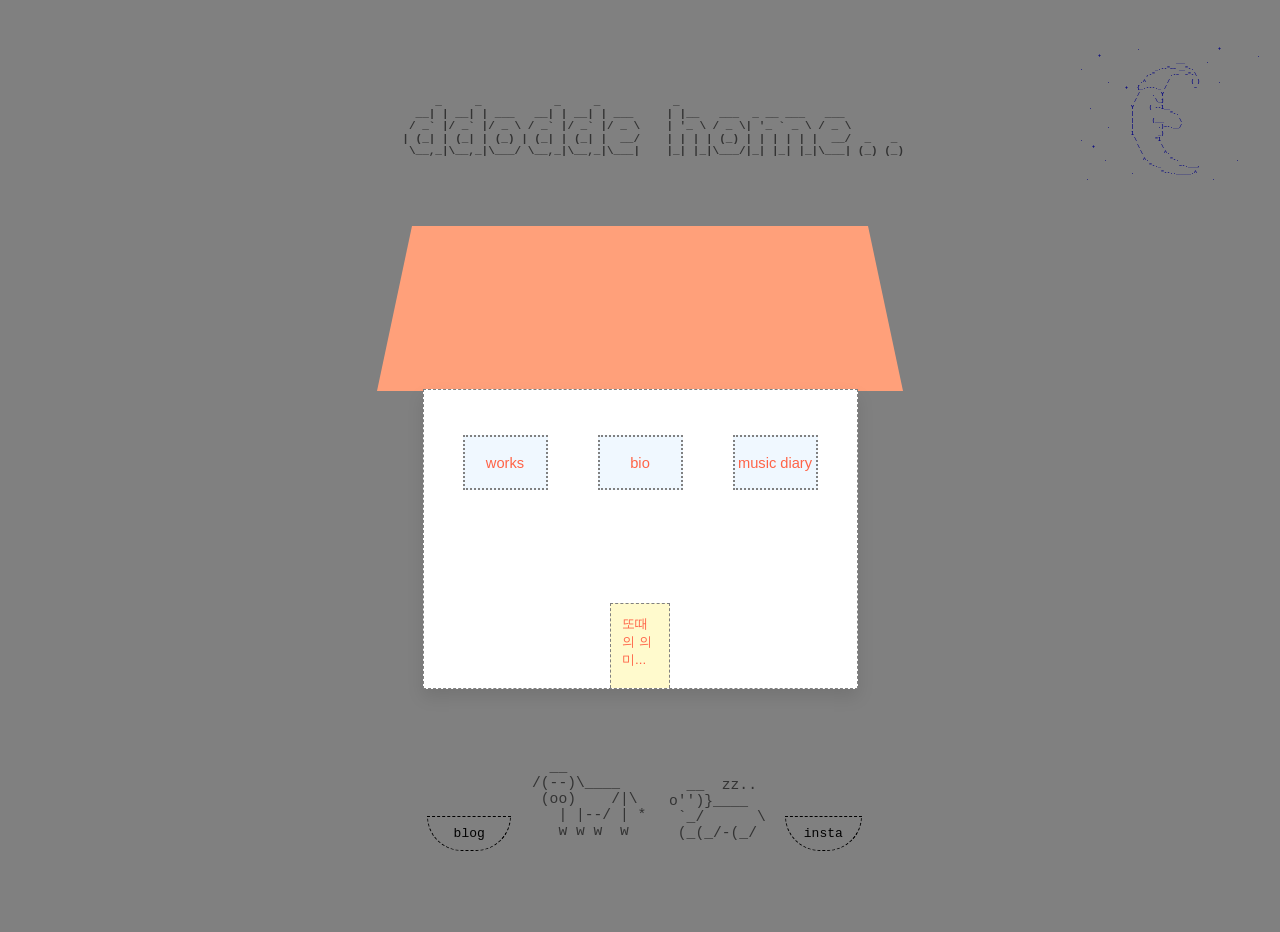
==== night.html @ f06c27bc "Add files via upload" ====
<!DOCTYPE html>
<html>
<head>
	<meta charset="utf-8">
	<title>
	</title>
	<meta name="description" content="설명">
	<meta name="keywords" content="키워드1, 키워드2">
	<link rel="stylesheet" href="assets/css/style.css">
	<meta name="viewport" content="width=device-width, user-scalable=no">

    <style>
        body {
            background-color: gray;
        }

        .roof {
    width: 526px;
    height: 180px;
    border-bottom: 165px solid lightsalmon; 
    border-left: 35px solid transparent;
    border-right: 35px solid transparent;
    margin-bottom: -2px; /* 본체와의 미세한 틈 제거 */
}

.ascii-sun {
    font-size: 5px; /* 글자가 너무 크면 잘리므로 적당히 조절 */
    line-height: 1.3;
    color: navy;
    font-weight: bold;
    position: absolute;
    top: 20px;
    right:20px;

}

    </style>

</head>
<body>

	  <pre class="ascii-title">



     _     _           _     _           _                              
  __| | __| | ___   __| | __| | ___     | |__   ___  _ __ ___   ___     
 / _` |/ _` |/ _ \ / _` |/ _` |/ _ \    | '_ \ / _ \| '_ ` _ \ / _ \    
   | (_| | (_| | (_) | (_| | (_| |  __/    | | | | (_) | | | | | |  __/  _   _
     \__,_|\__,_|\___/ \__,_|\__,_|\___|    |_| |_|\___/|_| |_| |_|\___| (_) (_)
	  </pre>



       <a href="index.html"><pre class="ascii-sun">
        



                   .                          +
      +                                                    .
                                ___       .
.                        _.--"~~ __"-.            
                      ,-"     .-~  ~"-\          
         .          .^       /       ( )      . 
               +   {_.---._ /         ~        
                   /    .  Y                   
                  /      \_j                   
   .             Y     ( --l__                 
                 |            "-.              
                 |      (___     \             
         .       |        .)~-.__/             
                 l        _)
.                 \      "l                                
    +              \       \                               
                    \       ^.                             
        .            ^.       "-.                   . 
                       "-._      ~-.___,                   
                 .         "--.._____.^                    
  .                                         .              

           

      
   </pre></a>
                   
	  
    <!-- 집 모양 구조 (div) -->
    <div class="house-container">
    	

        <!-- 지붕 -->
        <div class="roof"></div>

        <!-- 집 본체 -->
        <div class="house-body">
            <!-- 창문 3개 링크 -->
            <div class="windows-wrapper">
                <a href="https://ddodde.github.io/hi/" class="window" title="works">works</a>
                <a href="https://ddodde.github.io/bio/" class="window" title="bio">bio</a>
                <a href="diary.html" class="window" title="작업기or음악일기">music diary</a>
            </div>

            <!-- 문 1개 링크 -->
           <div class="door">
            <a href="https://ddodde.github.io/answering-machine/" title="또때의 의미..">또때의 의미...</a>
        </div>
    </div>


    <pre class="ascii-blog"><a href="https://blog.naver.com/shdbsgk12345" target="_blank">
  blog  
<!-- 
┌────────┐
│  blog  │
╰────────╯ -->
</a></pre>
    

   <pre class="ascii-insta"><a href="https://www.instagram.com/ddodde_/" target="_blank">
 insta 
<!-- 
┌─────────┐
│  insta  │
└─────────┘ -->
</a></pre>
    

      <pre class="ascii-dog">
      	
  __  zz..   
o'')}____
 `_/      \
 (_(_/-(_/

      </pre>


      <pre class="ascii-cow">
      	


  __          
/(--)\____     
 (oo)    /|\   
   | |--/ | *    
   w w w  w 

<!--  (__)        
 (==)     
 (oo) \     
   /   \   
  w  £__)  -->  


   </pre>
                                                     
 

<script src="assets/js/jquery.min.js"></script>
	<script src="assets/js/script.js"></script>
</body>
</html>
---- assets/css/style.css ----
*{
 margin : 0;
 padding: 0;
 box-sizing: border-box;
}


/* 화면 전체 설정 및 중앙 정렬 */
body 
{
    margin: 0;
    min-height: 100vh;
    display: flex;
    flex-direction: column;
    justify-content: center;
    align-items: center;
    background-color: papayawhip; 
    font-family: sans-serif; 
}

/* 상단 아스키 타이틀 영역 */

.ascii-title {
    font-size: 11px; /* 글자가 너무 크면 잘리므로 적당히 조절 */
    line-height: 1.1;
    color: #333;
    font-weight: bold;
    text-align: center;
    white-space: pre;  아스키 아트 공백 유지 필수 
    align-items: flex-start;
    position: absolute;
    top: 60px;

}



.ascii-dog {
	position : absolute;
	top: 550px;
	left: 292px;
	font-size: 11pt;
	color: #333;

}

.ascii-cow {
	position : absolute;
	top: 500px;
	left: 155px;
	font-size: 11pt;
	color: #333;

}

.ascii-sun {
    font-size: 7px; /* 글자가 너무 크면 잘리므로 적당히 조절 */
    line-height: 1.3;
    color: navy;
    font-weight: bold;
    position: absolute;
    top: 20px;
    right:50px;

}


 /*집 전체 컨테이너 (중앙 정렬 유지) */
.house-container {
    display: flex;
    flex-direction: column;
    align-items: center;
    position: absolute;
}

/*사다리꼴 지붕 구현 (CSS border 활용) */
.roof {
    width: 526px;
    height: 180px;
    border-bottom: 165px solid darkkhaki; 
    border-left: 35px solid transparent;
    border-right: 35px solid transparent;
    margin-bottom: -2px; /* 본체와의 미세한 틈 제거 */
}

/* 집 본체 */
.house-body {
    width: 435px;
    height: 300px;
    background-color: #ffffff; /* 집 벽 색상 */
    border: 1.5px dashed gray;
    /*border-radius: 4px;*/
    position: relative;
    display: flex;
    flex-direction: column;
    align-items: center;
    justify-content: flex-end;
    box-shadow: 0 8px 16px rgba(0,0,0,0.1);
}

/* 창문 3개를 담는 상단 영역 */
.windows-wrapper {
    display: flex;
    gap: 50px; /* 창문 사이 간격 */
    position: absolute;
    top: 45px;
}

/* 개별 창문 스타일 (링크) */
.window {
    width: 85px;
    height: 55px;
    border: 2px dotted gray;
    background-color: aliceblue;
    transition: transform 0.5s, background-color 0.2s;
    font-size: 11pt;
    
}

.window:hover {
    transform: scale(1.02);
    background-color: lightblue;
}

/* 문 스타일 (링크) */
.door {
    width: 60px;
    height: 85px;
    border: 1.8px dashed gray;
    border-bottom: none;
    /*border-top-left-radius: 25px;
    border-top-right-radius: 25px;*/
    background-color: lemonchiffon;
    transition: transform 0.2s, background-color 0.2s;
    font-size: 10pt;
    padding:11px;
    
}

.door:hover {
    transform: scale(1.02);
    background-color: #ffe082;
}

a {
	text-decoration:  none;
	color: tomato;
	display: flex;
    flex-direction: column;
    align-items: center;
    justify-content: center;
	
}


.ascii-blog {
  font-family: monospace;
  font-size: 13px;
  line-height: 0.85;
  color: black;
   position: absolute;
  left: 50px;
  top: 605px;
  margin: 0;
  border: 1.5px dashed black;
    border-radius: 0 0 35px 35px;

    display: flex;
  align-items: center;      /* 세로 기준 정가운데 */
  justify-content: center;

  min-width: 20px;  /* 밥그릇의 최소 가로 크기 (필요에 따라 조절) */
  height: 35px;     /* 밥그릇의 세로 크기 (필요에 따라 조절) */
  padding: 0 10px;

}

.ascii-blog a {
  color: inherit;
  text-decoration: none;
}

.ascii-blog a:hover {
  opacity: 0.5;
}


.ascii-insta {
  font-family: monospace;
  font-size: 13px;
  line-height: 1.2;
  color: black;
   position: absolute;
  left: 408px;
  top: 605px;
  margin: 0;
  border: 1.5px dashed black;
    border-radius: 0 0 35px 35px;

    display: flex;
  align-items: center;      /* 세로 기준 정가운데 */
  justify-content: center;

  min-width: 20px;  /* 밥그릇의 최소 가로 크기 (필요에 따라 조절) */
  height: 35px;     /* 밥그릇의 세로 크기 (필요에 따라 조절) */
  padding: 0 10px;

}


.ascii-insta a {
  color: inherit;
  text-decoration: none;
}

.ascii-insta a:hover {
  opacity: 0.5;
}



@media only screen and (max-width: 600px) {




    .house-container {
        transform: scale(0.64);
    }

.ascii-title {
    font-size: 7.2px; /* 글자가 너무 크면 잘리므로 적당히 조절 */
    line-height: 1.1;
    color: #333;
    font-weight: bold;
    text-align: center;
    white-space: pre;  아스키 아트 공백 유지 필수 
    align-items: flex-start;
    position: absolute;
    top: 130px;

}


.ascii-sun {
    font-size: 4px; /* 글자가 너무 크면 잘리므로 적당히 조절 */
    line-height: 1.3;
    color: navy;
    font-weight: bold;
    position: absolute;
    top: 65px;
    right:20px;

}

 .house-body {
  border-left: 2px dashed #000;
  border-right: 2px dashed #000;
}

 .door {
  border-left: 2px dashed #000;
  border-right: 2px dashed #000;
}

 
 }
/*.roof {
    width: 300px;
    height: 100px;
    border-bottom: 50px solid darkkhaki; 
    border-left: 35px solid transparent;
    border-right: 35px solid transparent;
    margin-bottom: -2px;


} */
}
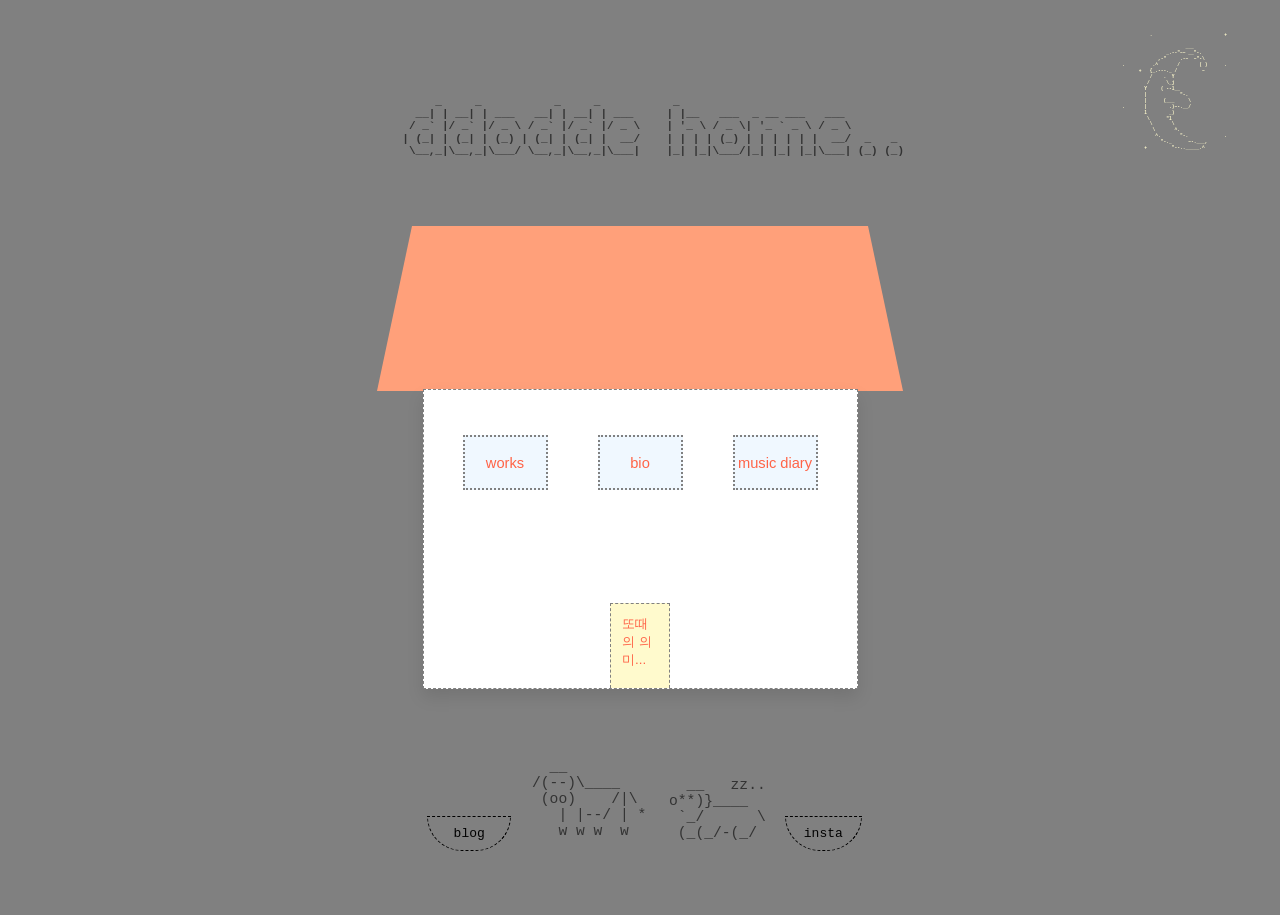
==== commit 5bc8a09b: "Add files via upload" ====
--- a/night.html
+++ b/night.html
@@ -24,9 +24,9 @@
 }
 
 .ascii-sun {
-    font-size: 5px; /* 글자가 너무 크면 잘리므로 적당히 조절 */
+    font-size: 4.6px; /* 글자가 너무 크면 잘리므로 적당히 조절 */
     line-height: 1.3;
-    color: navy;
+    color: lemonchiffon;
     font-weight: bold;
     position: absolute;
     top: 20px;
@@ -55,29 +55,27 @@
        <a href="index.html"><pre class="ascii-sun">
         
 
-
-
                    .                          +
-      +                                                    .
-                                ___       .
-.                        _.--"~~ __"-.            
+                                                           
+                                ___     
+                         _.--"~~ __"-.            
                       ,-"     .-~  ~"-\          
          .          .^       /       ( )      . 
                +   {_.---._ /         ~        
                    /    .  Y                   
                   /      \_j                   
-   .             Y     ( --l__                 
+                 Y     ( --l__                 
                  |            "-.              
                  |      (___     \             
          .       |        .)~-.__/             
                  l        _)
-.                 \      "l                                
-    +              \       \                               
+                  \      "l                                
+                   \       \                               
                     \       ^.                             
-        .            ^.       "-.                   . 
+                     ^.       "-.             . 
                        "-._      ~-.___,                   
-                 .         "--.._____.^                    
-  .                                         .              
+                 +         "--.._____.^                    
+                                                        
 
            
 
@@ -128,8 +126,8 @@
 
       <pre class="ascii-dog">
       	
-  __  zz..   
-o'')}____
+  __   zz..   
+o**)}____
  `_/      \
  (_(_/-(_/
 
@@ -146,11 +144,6 @@
    | |--/ | *    
    w w w  w 
 
-<!--  (__)        
- (==)     
- (oo) \     
-   /   \   
-  w  £__)  -->  
 
 
    </pre>
--- a/assets/css/style.css
+++ b/assets/css/style.css
@@ -254,14 +254,14 @@
 }
 
  .house-body {
-  border-left: 2px dashed #000;
-  border-right: 2px dashed #000;
+  border-left: 1px dashed #000;
+  border-right: 1px dashed #000;
 }
 
  .door {
-  border-left: 2px dashed #000;
-  border-right: 2px dashed #000;
-}
+  border-left: 1px dashed #000;
+  border-right: 1px dashed #000;
+
 
  
  }
